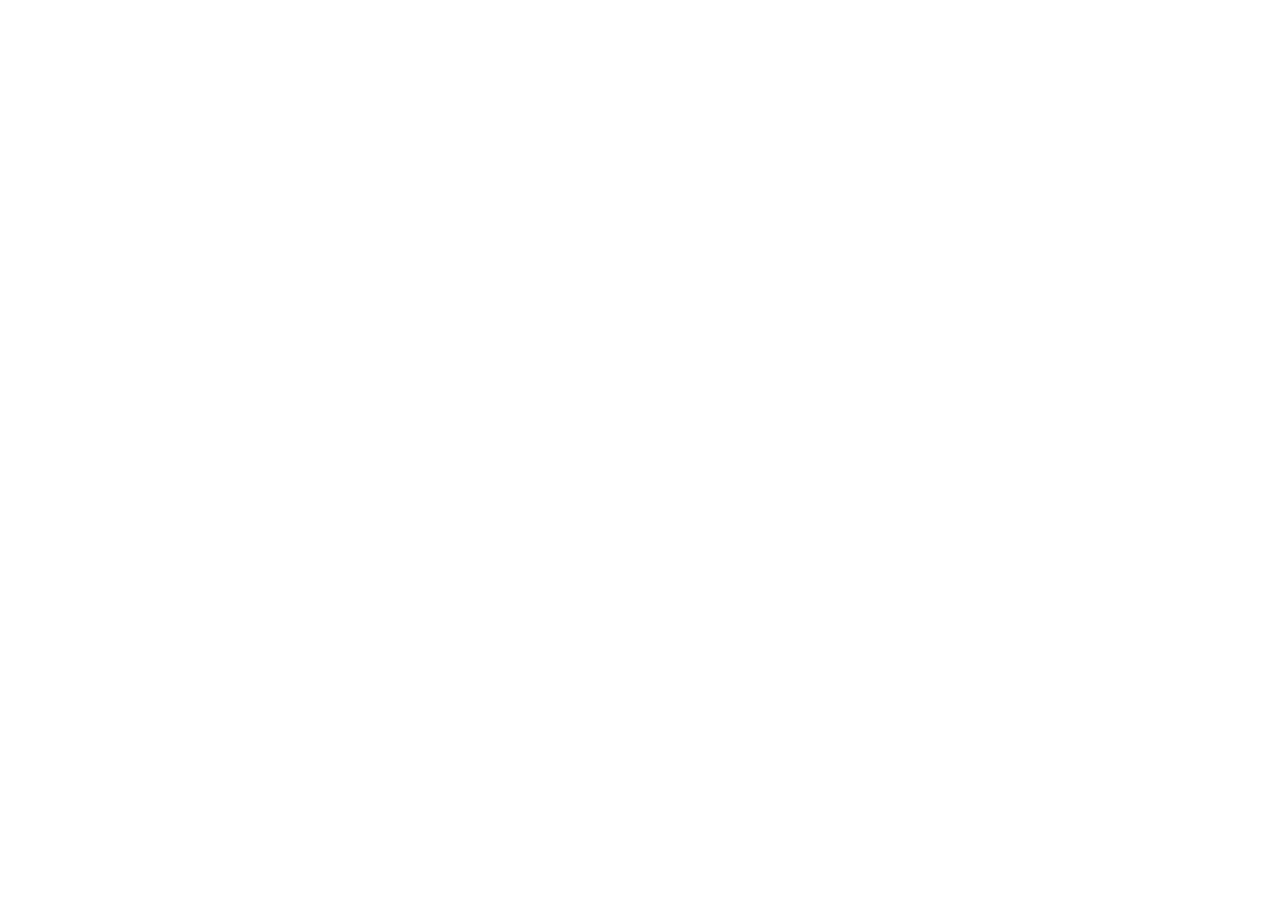
==== praticas/aluno-online-vanilla/index.html @ bea80e36 "Initial commit" ====
<!doctype html>
<html lang="pt-BR">
  <head>
    <meta charset="UTF-8" />
    <link rel="icon" type="image/svg+xml" href="/javascript.svg" />
    <meta name="viewport" content="width=device-width, initial-scale=1.0" />
    <title>Aluno Online</title>
  </head>
  <body>
    <script type="module" src="/src/main.js"></script>
  </body>
</html>
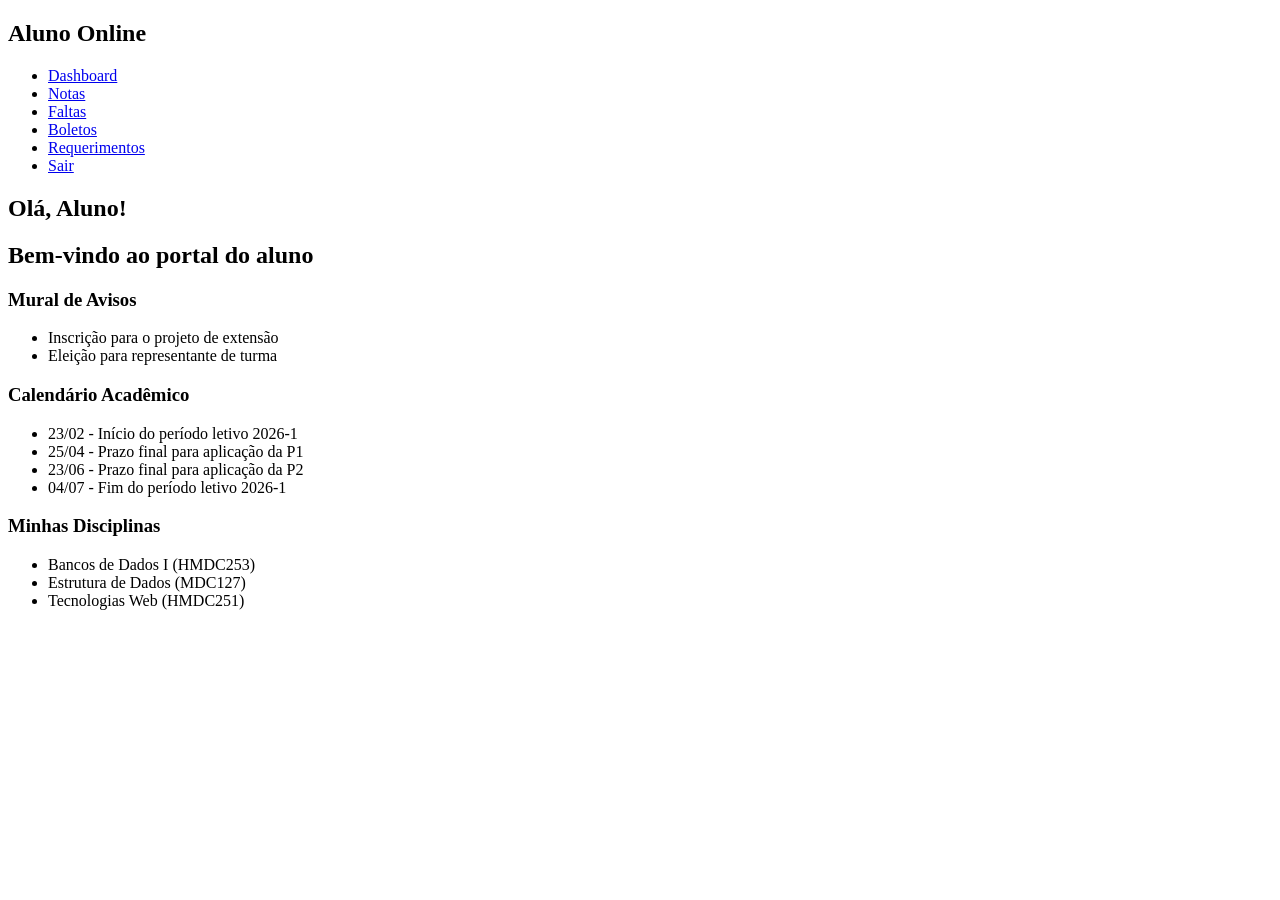
==== commit c5c02448: "feat: conclui pratica01. Fecha #1" ====
--- a/praticas/aluno-online-vanilla/index.html
+++ b/praticas/aluno-online-vanilla/index.html
@@ -2,11 +2,62 @@
 <html lang="pt-BR">
   <head>
     <meta charset="UTF-8" />
-    <link rel="icon" type="image/svg+xml" href="/javascript.svg" />
     <meta name="viewport" content="width=device-width, initial-scale=1.0" />
     <title>Aluno Online</title>
   </head>
   <body>
-    <script type="module" src="/src/main.js"></script>
+
+    <aside>
+      <h1>Aluno Online</h1>
+      <nav>
+        <ul>
+          <li><a href="#">Dashboard</a></li>
+          <li><a href="#">Notas</a></li>
+          <li><a href="#">Faltas</a></li>
+          <li><a href="#">Boletos</a></li>
+          <li><a href="#">Requerimentos</a></li>
+          <li><a href="#">Sair</a></li>
+        </ul>
+      </nav>
+    </aside>
+
+    <main>
+      <header>
+        <h2>Olá, Aluno!</h2>
+      </header>
+
+      <section>
+        <h2>Bem-vindo ao portal do aluno</h2>
+
+        <section>
+          <h3>Mural de Avisos</h3>
+          <ul>
+            <li>Inscrição para o projeto de extensão</li>
+            <li>Eleição para representante de turma</li>
+          </ul>
+        </section>
+
+        <section>
+          <h3>Calendário Acadêmico</h3>
+          <ul>
+            <li>23/02 - Início do período letivo 2026-1</li>
+            <li>25/04 - Prazo final para aplicação da P1</li>
+            <li>23/06 - Prazo final para aplicação da P2</li>
+            <li>04/07 - Fim do período letivo 2026-1</li>
+          </ul>
+        </section>
+
+        <section>
+          <h3>Minhas Disciplinas</h3>
+          <ul>
+            <li>Bancos de Dados I (HMDC253)</li>
+            <li>Estrutura de Dados (MDC127)</li>
+            <li>Tecnologias Web (HMDC251)</li>
+          </ul>
+        </section>
+
+      </section>
+    </main>
+
   </body>
-</html>
+</html>
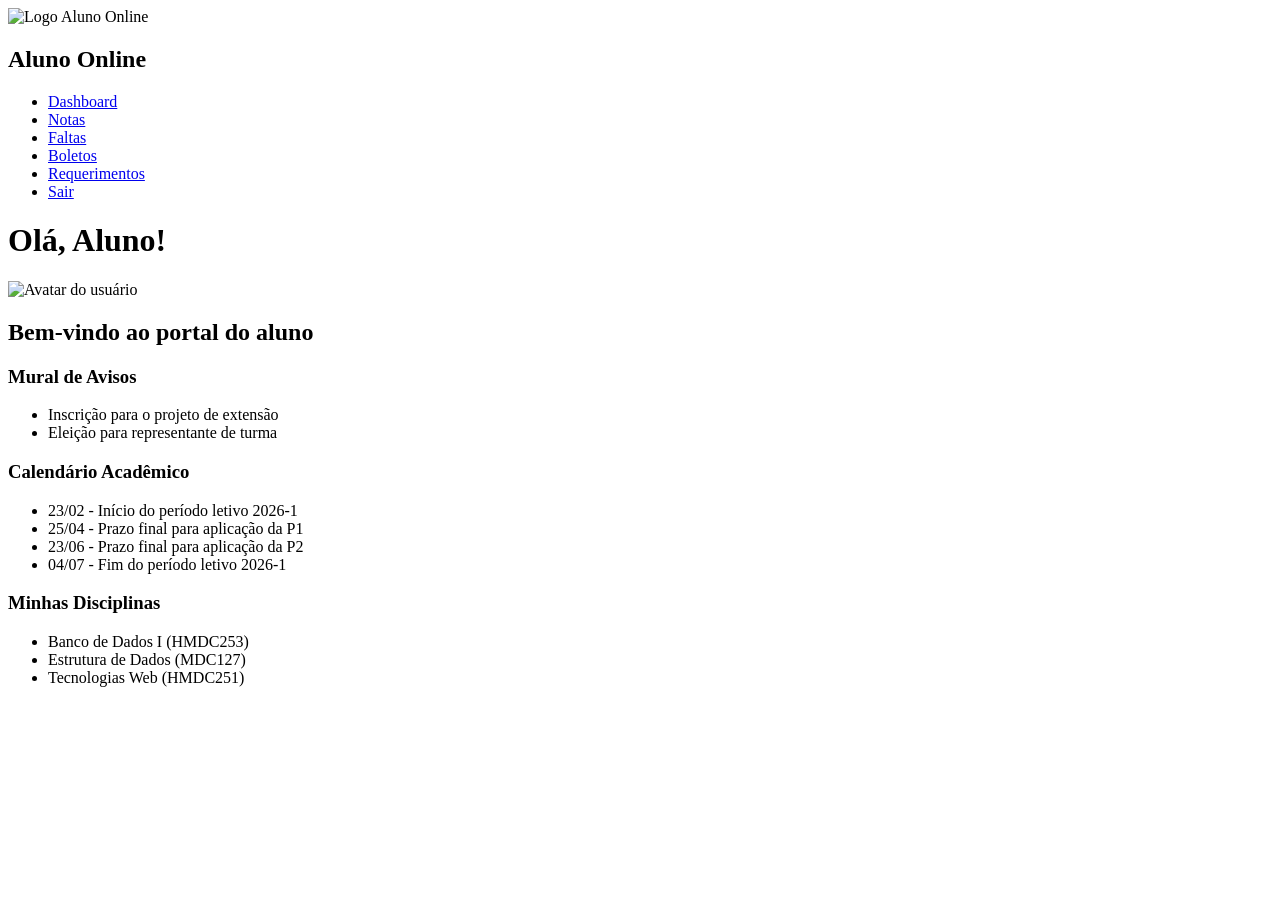
==== commit d6ad892b: "feat: conclui pratica03. Fecha #3" ====
--- a/praticas/aluno-online-vanilla/index.html
+++ b/praticas/aluno-online-vanilla/index.html
@@ -2,13 +2,17 @@
 <html lang="pt-BR">
   <head>
     <meta charset="UTF-8" />
+    <link rel="icon" type="image/svg+xml" href="/javascript.svg" />
     <meta name="viewport" content="width=device-width, initial-scale=1.0" />
     <title>Aluno Online</title>
   </head>
   <body>
 
     <aside>
-      <h1>Aluno Online</h1>
+      <header>
+        <img src="/learn.svg" alt="Logo Aluno Online" width="40" />    
+        <h2>Aluno Online</h2>
+      </header>
       <nav>
         <ul>
           <li><a href="#">Dashboard</a></li>
@@ -18,12 +22,14 @@
           <li><a href="#">Requerimentos</a></li>
           <li><a href="#">Sair</a></li>
         </ul>
-      </nav>
+      </nav>  
+      </header>        
     </aside>
 
     <main>
       <header>
-        <h2>Olá, Aluno!</h2>
+        <h1>Olá, Aluno!</h1>
+        <img src="/avatar.svg" alt="Avatar do usuário" width="40" />
       </header>
 
       <section>
@@ -50,7 +56,7 @@
         <section>
           <h3>Minhas Disciplinas</h3>
           <ul>
-            <li>Bancos de Dados I (HMDC253)</li>
+            <li>Banco de Dados I (HMDC253)</li>
             <li>Estrutura de Dados (MDC127)</li>
             <li>Tecnologias Web (HMDC251)</li>
           </ul>
@@ -59,5 +65,6 @@
       </section>
     </main>
 
+    <script type="module" src="/src/main.js"></script>
   </body>
 </html>
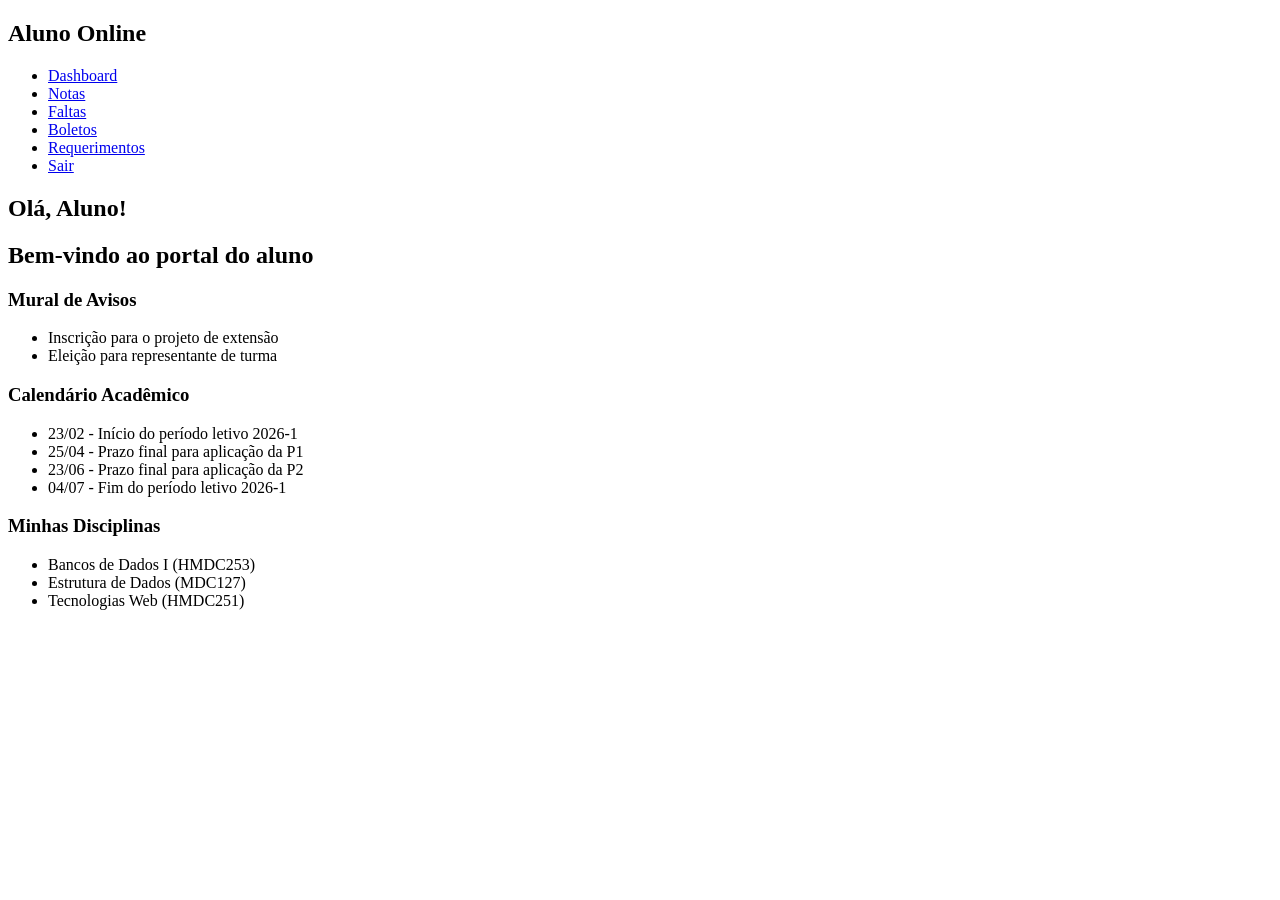
==== commit eaa074e6: "Merge pull request #2 from alannatomaz/feature/pratica01 Feature/pratica01" ====
--- a/praticas/aluno-online-vanilla/index.html
+++ b/praticas/aluno-online-vanilla/index.html
@@ -9,10 +9,7 @@
   <body>
 
     <aside>
-      <header>
-        <img src="/learn.svg" alt="Logo Aluno Online" width="40" />    
-        <h2>Aluno Online</h2>
-      </header>
+      <h1>Aluno Online</h1>
       <nav>
         <ul>
           <li><a href="#">Dashboard</a></li>
@@ -22,14 +19,12 @@
           <li><a href="#">Requerimentos</a></li>
           <li><a href="#">Sair</a></li>
         </ul>
-      </nav>  
-      </header>        
+      </nav>
     </aside>
 
     <main>
       <header>
-        <h1>Olá, Aluno!</h1>
-        <img src="/avatar.svg" alt="Avatar do usuário" width="40" />
+        <h2>Olá, Aluno!</h2>
       </header>
 
       <section>
@@ -56,7 +51,7 @@
         <section>
           <h3>Minhas Disciplinas</h3>
           <ul>
-            <li>Banco de Dados I (HMDC253)</li>
+            <li>Bancos de Dados I (HMDC253)</li>
             <li>Estrutura de Dados (MDC127)</li>
             <li>Tecnologias Web (HMDC251)</li>
           </ul>
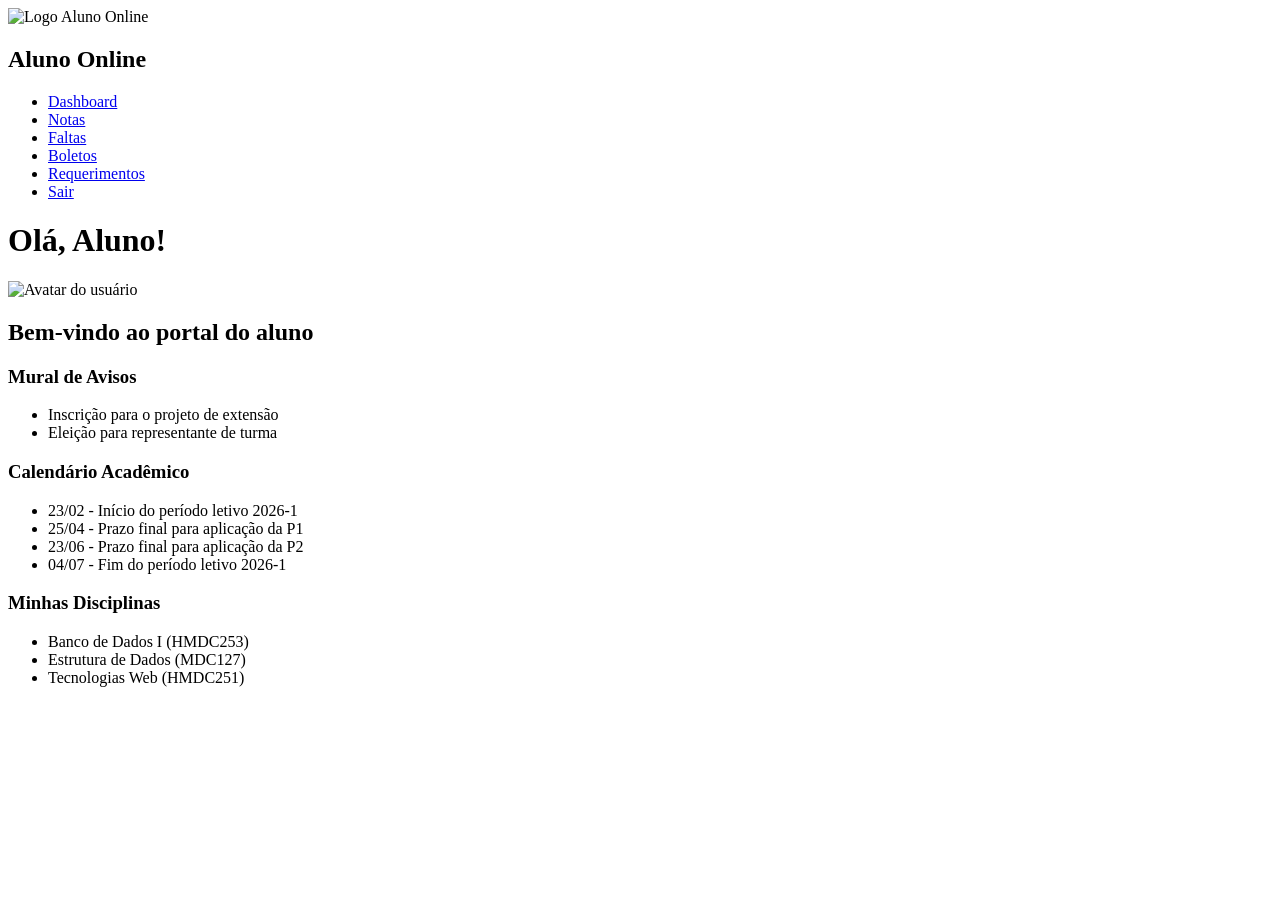
==== commit 4bb8e949: "Merge branch 'develop' into feature/pratica03" ====
--- a/praticas/aluno-online-vanilla/index.html
+++ b/praticas/aluno-online-vanilla/index.html
@@ -9,7 +9,10 @@
   <body>
 
     <aside>
-      <h1>Aluno Online</h1>
+      <header>
+        <img src="/learn.svg" alt="Logo Aluno Online" width="40" />    
+        <h2>Aluno Online</h2>
+      </header>
       <nav>
         <ul>
           <li><a href="#">Dashboard</a></li>
@@ -19,12 +22,14 @@
           <li><a href="#">Requerimentos</a></li>
           <li><a href="#">Sair</a></li>
         </ul>
+      </nav>            
       </nav>
     </aside>
 
     <main>
       <header>
-        <h2>Olá, Aluno!</h2>
+        <h1>Olá, Aluno!</h1>
+        <img src="/avatar.svg" alt="Avatar do usuário" width="40" />
       </header>
 
       <section>
@@ -51,7 +56,7 @@
         <section>
           <h3>Minhas Disciplinas</h3>
           <ul>
-            <li>Bancos de Dados I (HMDC253)</li>
+            <li>Banco de Dados I (HMDC253)</li>
             <li>Estrutura de Dados (MDC127)</li>
             <li>Tecnologias Web (HMDC251)</li>
           </ul>
